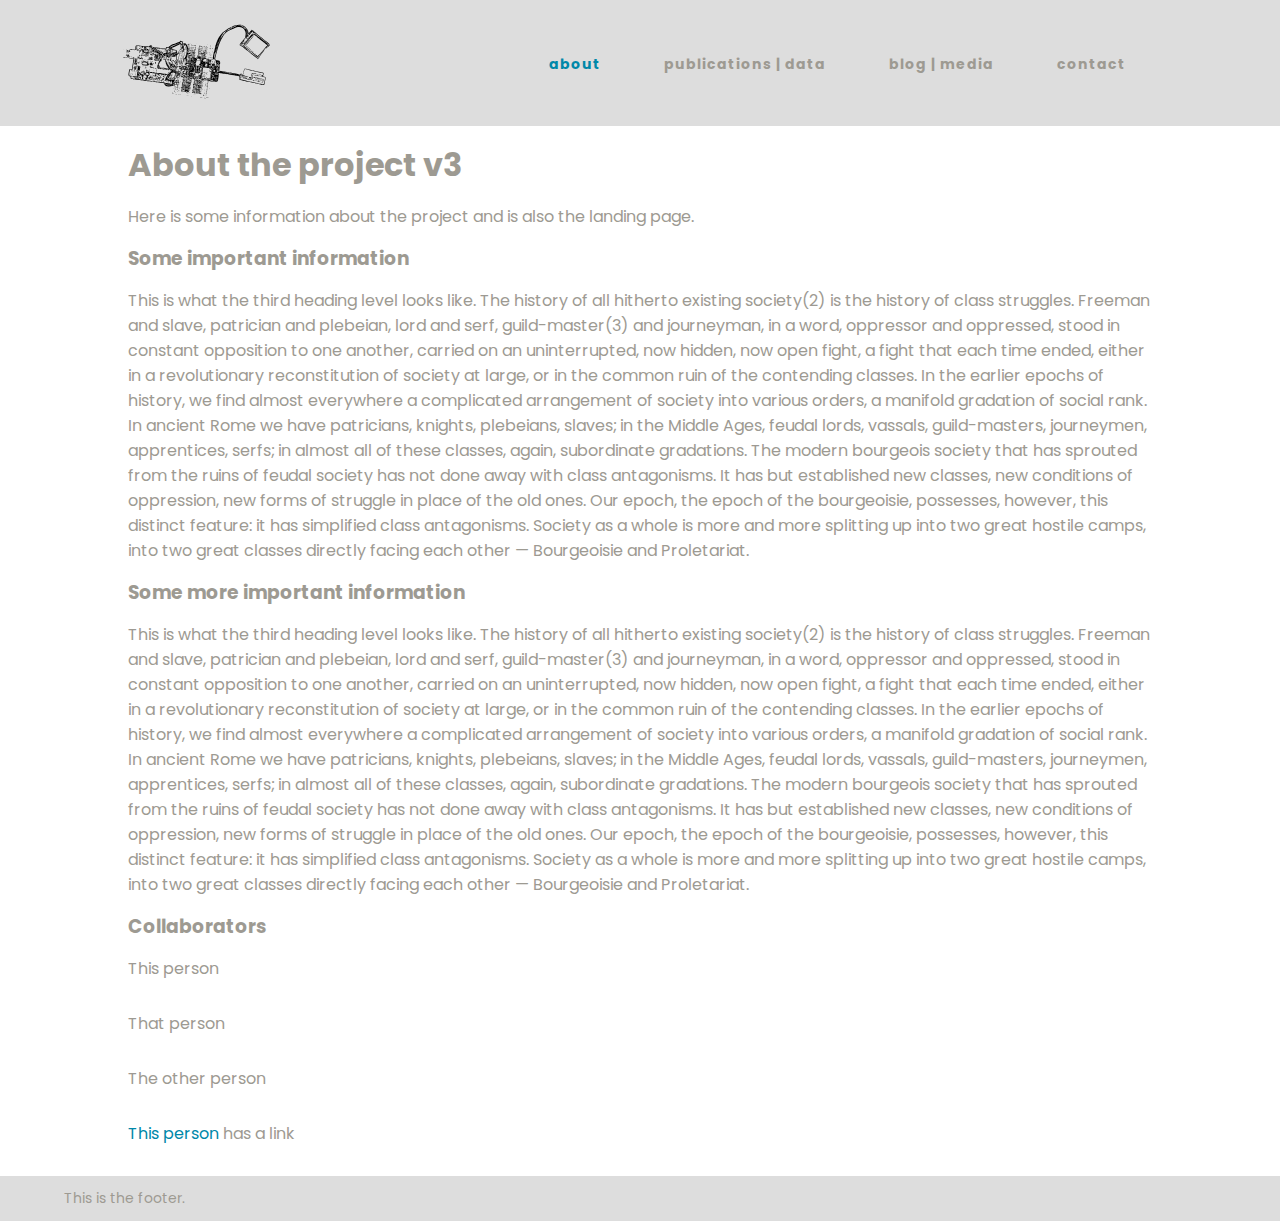
==== bettertest/index.html @ 4d80c507 "overflow mobile" ====
<!DOCTYPE html>
<html Lang="en">
<head>
  <meta charset="UTF-8">
  <meta name="viewport" content="width=device-width, initial-scaled=1.0">
  <meta http-equiv="X-UA-Compatible" content="ie=edge">
  <link rel="stylesheet" href="style.css">
  <title>navtest2</title>
</head>

<body>
<div class="site">
  <nav>
    <div class="logo">
      <img src="images/logo.svg" width=150px></img>
    </div>
    <ul class="nav-links">
      <li class="selected"><a href="index.html">about</a></li>
      <li><a href="publications.html">publications | data</a></li>
      <li><a href="media.html">blog | media</a></li>
      <li><a href="contact.html">contact</a></li>
    </ul>
    <div class="burger">
      <div class="line1"></div>
      <div class="line2"></div>
      <div class="line3"></div>
    </div>
  </nav>
  
  <div class="sitecontent">
    <h1>About the project v3</h1>
    <p>Here is some information about the project and is also the landing page.</p>

    <h3>Some important information</h3>
    <p> This is what the third heading level looks like. The history of all hitherto existing society(2) is the history of class struggles. Freeman and slave, patrician and plebeian, lord and serf, guild-master(3) and journeyman, in a word, oppressor and oppressed, stood in constant opposition to one another, carried on an uninterrupted, now hidden, now open fight, a fight that each time ended, either in a revolutionary reconstitution of society at large, or in the common ruin of the contending classes. In the earlier epochs of history, we find almost everywhere a complicated arrangement of society into various orders, a manifold gradation of social rank. In ancient Rome we have patricians, knights, plebeians, slaves; in the Middle Ages, feudal lords, vassals, guild-masters, journeymen, apprentices, serfs; in almost all of these classes, again, subordinate gradations. The modern bourgeois society that has sprouted from the ruins of feudal society has not done away with class antagonisms. It has but established new classes, new conditions of oppression, new forms of struggle in place of the old ones. Our epoch, the epoch of the bourgeoisie, possesses, however, this distinct feature: it has simplified class antagonisms. Society as a whole is more and more splitting up into two great hostile camps, into two great classes directly facing each other — Bourgeoisie and Proletariat.</p>
      
    <h3>Some more important information</h3>
    <p> This is what the third heading level looks like. The history of all hitherto existing society(2) is the history of class struggles. Freeman and slave, patrician and plebeian, lord and serf, guild-master(3) and journeyman, in a word, oppressor and oppressed, stood in constant opposition to one another, carried on an uninterrupted, now hidden, now open fight, a fight that each time ended, either in a revolutionary reconstitution of society at large, or in the common ruin of the contending classes. In the earlier epochs of history, we find almost everywhere a complicated arrangement of society into various orders, a manifold gradation of social rank. In ancient Rome we have patricians, knights, plebeians, slaves; in the Middle Ages, feudal lords, vassals, guild-masters, journeymen, apprentices, serfs; in almost all of these classes, again, subordinate gradations. The modern bourgeois society that has sprouted from the ruins of feudal society has not done away with class antagonisms. It has but established new classes, new conditions of oppression, new forms of struggle in place of the old ones. Our epoch, the epoch of the bourgeoisie, possesses, however, this distinct feature: it has simplified class antagonisms. Society as a whole is more and more splitting up into two great hostile camps, into two great classes directly facing each other — Bourgeoisie and Proletariat.</p>
    
    <h3>Collaborators</h3>
    <p>This person</p>
    <p>That person</p>
    <p>The other person</p>
    <p><a href="https://williamcioffi.github.io">This person</a> has a link</p> 
  </div>
  
  <script src="act.js"></script>

  <footer>This is the footer.</footer>
</div>
</body>
</html>
---- bettertest/style.css ----
@import url('https://fonts.googleapis.com/css?family=Poppins:400');

* {
  margin: 0px;
  padding: 0px;
  box-sizing: border-box;
}

html {
  overflow-y: scroll;
}

.site {
  position: relative;
  overflow-x: hidden;
}

li, a {
  font-family: "Poppins", sans-serif;
  font-weight: 400;
  font-size: 16px;
  color: #9d9a92;
  text-decoration: none;
}

footer {
  font-family: "Poppins", sans-serif;
  font-weight: 400;
  font-size: 14px;
  color: #9d9a92;
  min-height: 5vh;
  width: 100%;
  background-color: #dddddd;
  display: flex;
  justify-content: left;
  padding: 0px 5%;
  align-items: center;
  text-decoration: none;
}

.sitecontent {
  padding: 15px 0px;
  margin: 0px 10%;
  font-family: "Poppins", sans-serif;
  font-weight: 400;
  color: #9d9a92;
  text-decoration: none;
}

.sitecontent p {
  padding: 15px 0px;
}

.sitecontent a {
  color: #0088a9;
}

.sitecontent a:hover {
  text-decoration: underline;
}

nav {
  display: flex;
  justify-content: space-around;
  align-items: center;
  min-height: 14vh;
  width: 100%;
  background-color: #dddddd;
  font-family: 'Poppins', sans-serif;
}

.logo {
  color: #9d9a92;
  text-transform: uppercase;
  letter-spacing: 5px;
  font-size: 20px;
}

.nav-links {
  display: flex;
  justify-content: space-around;
  width: 50%
}

.nav-links li {
  list-style: none;
}

.nav-links a {
  color: #9d9a92;
  text-decoration: none;
  letter-spacing: 1px;
  font-weight: bold;
  font-size: 14px;
}

.nav-links a:hover {
  color: #0088a9;
  transition: all 0.3s ease;
}

.nav-links li.selected a {
  color: #0088a9;
}

.nav-links li.selected a:hover {
  color: #9d9a92;
}

.burger {
  display: none;
  cursor: pointer;
}

.burger div {
  width: 25px;
  height: 3px;
  background-color: #9d9a92;
  margin: 5px;
  transition: all 0.3s ease;
}

@media screen and (max-width:858px) {
  .sitecontent {
    padding: 10px 0px;
    margin: 0px 5%;
  }
  
  .nav-links {
    position: absolute;
    right: 0px;
    height: 86vh;
    top: 14vh;
    opacity: 0;
    background-color: #ffffff;
    display: flex;
    flex-direction: column;
    align-items: center;
    width: 50%;
    transform: translateX(100%);
    transition: all 0.5s ease-in;
  }
  
  .nav-links li {
    opacity: 0;
  }
  
  .burger {
    display: block;
  }
}

.nav-active {
  opacity: 1;
  background-color: #dddddd;
  transform: translateX(0%);
}

@keyframes navlinkfade {
  from {
    opacity: 0;
    transform: translateX(50px);
  }
  to {
    opacity: 1;
    transform: translateX(0px);
  }
}

.toggle .line1 {
  transform: rotate(-45deg) translate(-5px, 6px);
}

.toggle .line2 {
  opacity: 0;
}

.toggle .line3 {
  transform: rotate(45deg) translate(-5px, -6px);
}
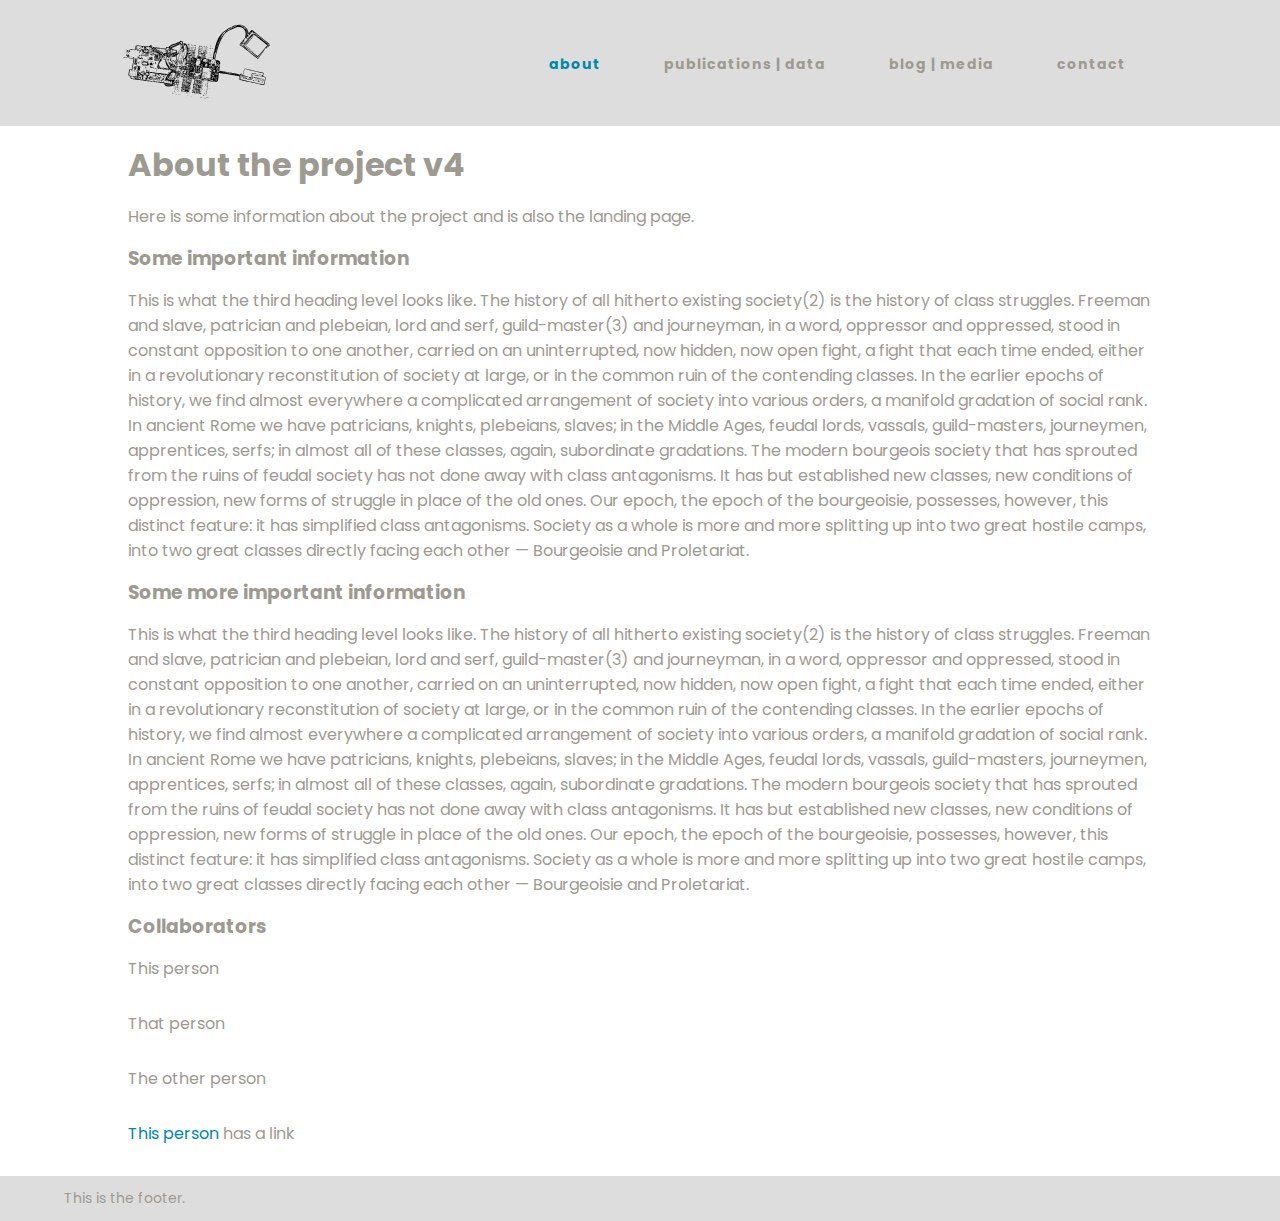
==== commit c349a4f0: "similar overflow solution" ====
--- a/bettertest/index.html
+++ b/bettertest/index.html
@@ -10,6 +10,7 @@
 
 <body>
 <div class="site">
+
   <nav>
     <div class="logo">
       <img src="images/logo.svg" width=150px></img>
@@ -28,7 +29,7 @@
   </nav>
   
   <div class="sitecontent">
-    <h1>About the project v3</h1>
+    <h1>About the project v4</h1>
     <p>Here is some information about the project and is also the landing page.</p>
 
     <h3>Some important information</h3>
--- a/bettertest/style.css
+++ b/bettertest/style.css
@@ -12,7 +12,6 @@
 
 .site {
   position: relative;
-  overflow-x: hidden;
 }
 
 li, a {
@@ -121,7 +120,11 @@
 }
 
 @media screen and (max-width:858px) {
-  .sitecontent {
+  .site {
+  overflow-x: hidden;
+  }
+ 
+ .sitecontent {
     padding: 10px 0px;
     margin: 0px 5%;
   }
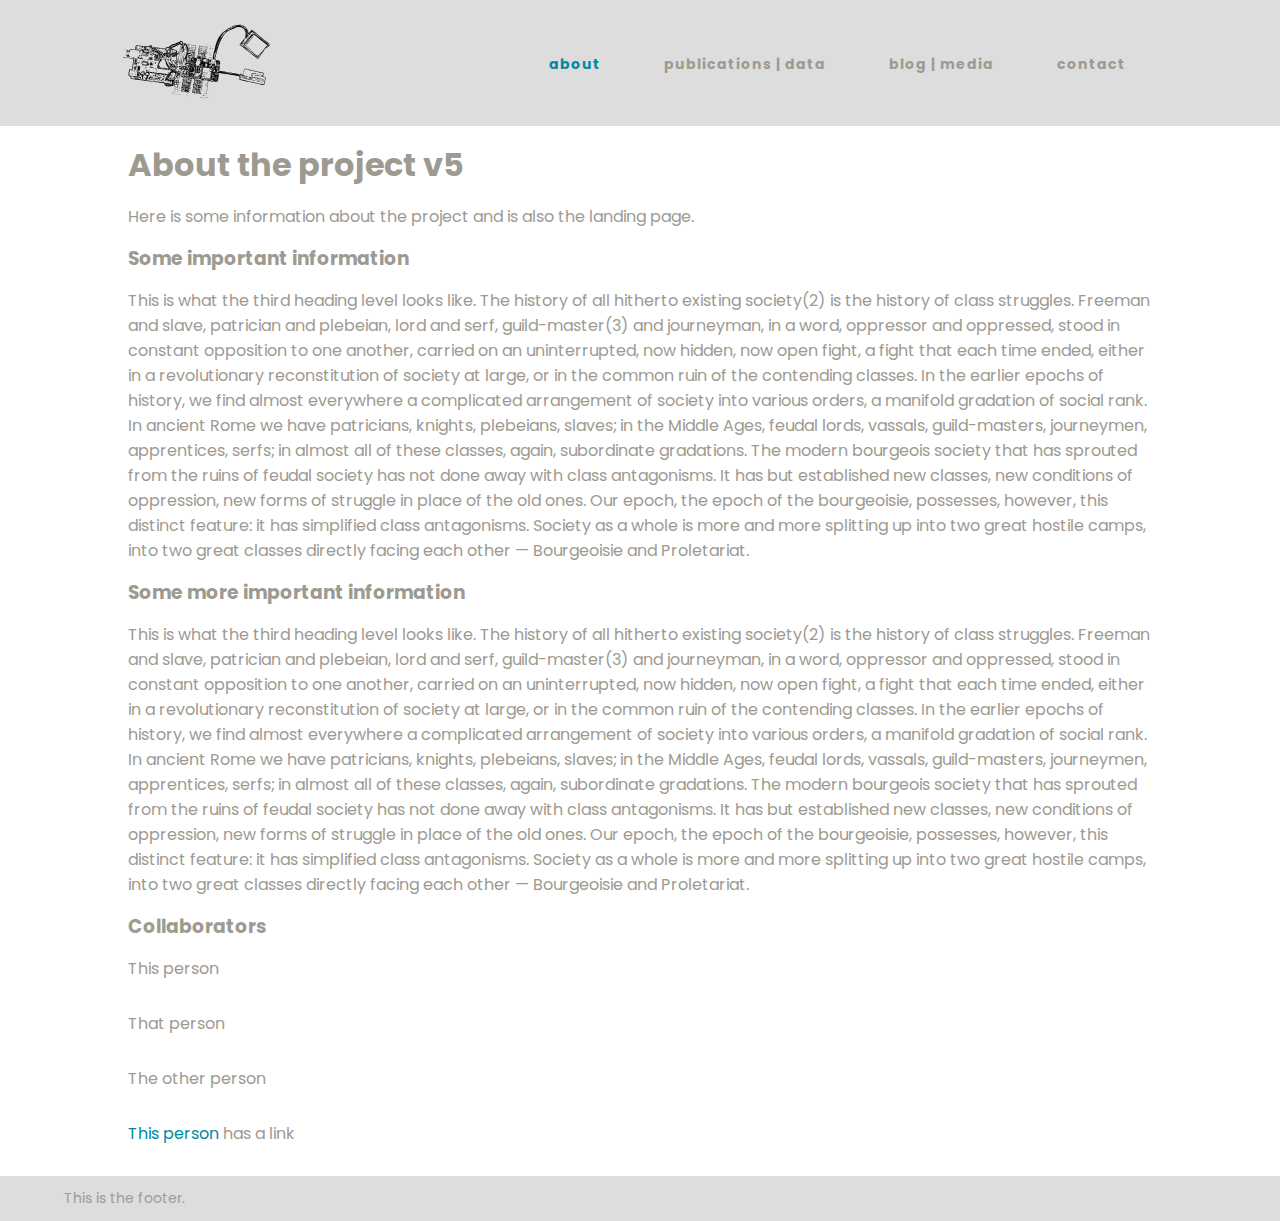
==== commit 64b83d05: "contact page fix?" ====
--- a/bettertest/index.html
+++ b/bettertest/index.html
@@ -29,7 +29,7 @@
   </nav>
   
   <div class="sitecontent">
-    <h1>About the project v4</h1>
+    <h1>About the project v5</h1>
     <p>Here is some information about the project and is also the landing page.</p>
 
     <h3>Some important information</h3>
@@ -48,6 +48,7 @@
   <script src="act.js"></script>
 
   <footer>This is the footer.</footer>
+  
 </div>
 </body>
 </html>--- a/bettertest/style.css
+++ b/bettertest/style.css
@@ -121,7 +121,7 @@
 
 @media screen and (max-width:858px) {
   .site {
-  overflow-x: hidden;
+    overflow-x: hidden;
   }
  
  .sitecontent {
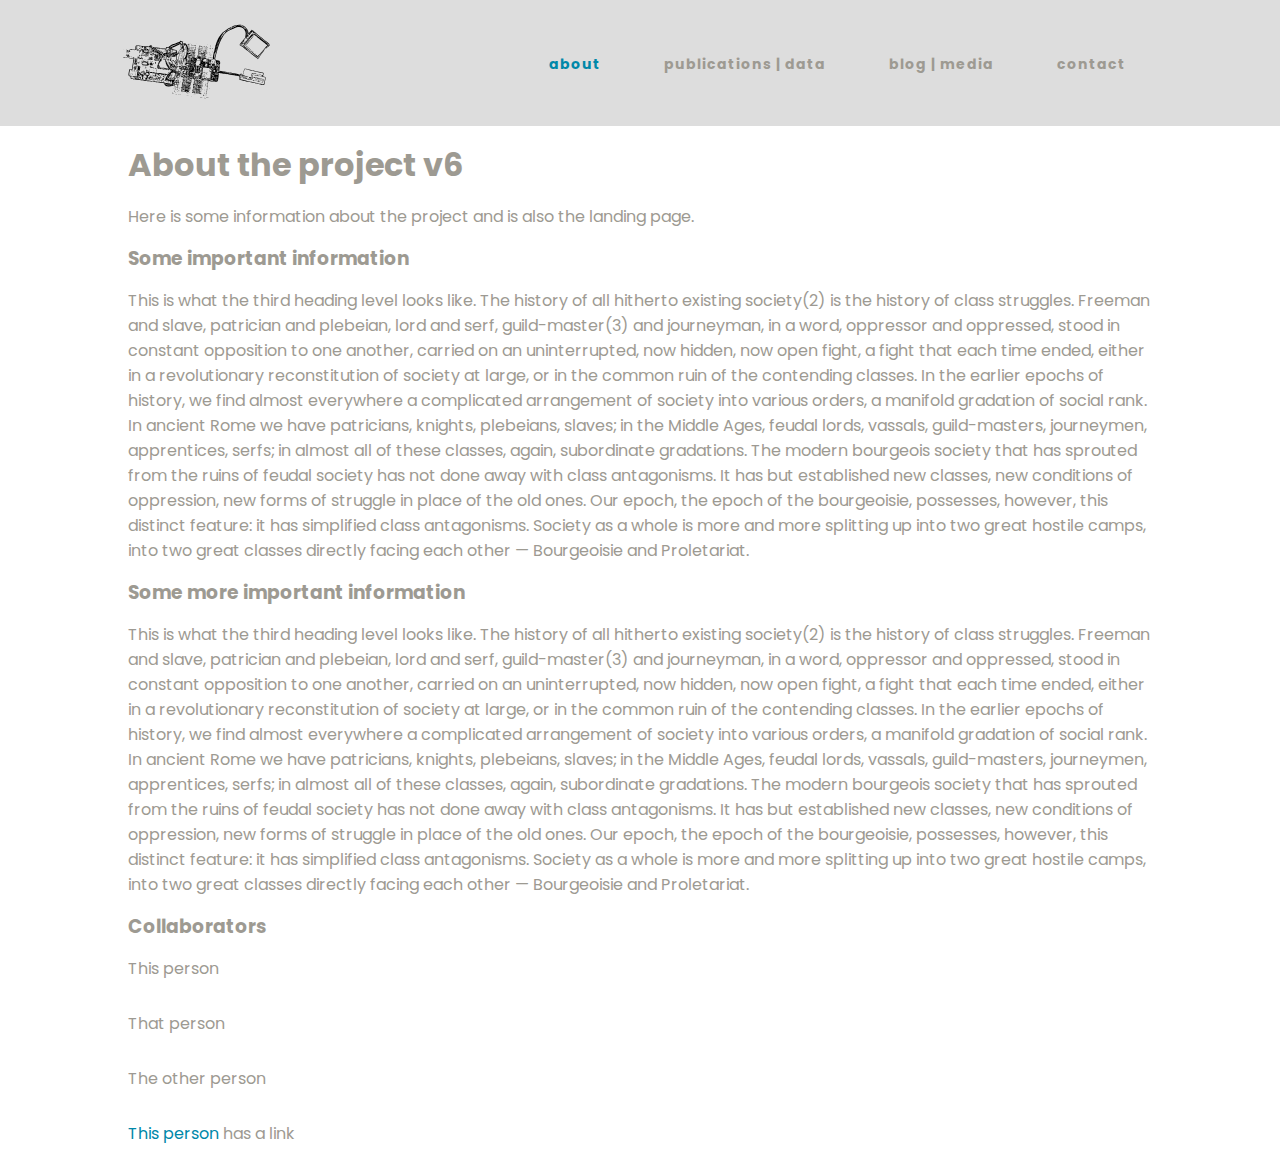
==== commit c084de3f: "scroll bar fixing" ====
--- a/bettertest/index.html
+++ b/bettertest/index.html
@@ -29,7 +29,7 @@
   </nav>
   
   <div class="sitecontent">
-    <h1>About the project v5</h1>
+    <h1>About the project v6</h1>
     <p>Here is some information about the project and is also the landing page.</p>
 
     <h3>Some important information</h3>
@@ -46,8 +46,6 @@
   </div>
   
   <script src="act.js"></script>
-
-  <footer>This is the footer.</footer>
   
 </div>
 </body>
--- a/bettertest/style.css
+++ b/bettertest/style.css
@@ -6,34 +6,11 @@
   box-sizing: border-box;
 }
 
-html {
-  overflow-y: scroll;
-}
-
-.site {
-  position: relative;
-}
-
 li, a {
   font-family: "Poppins", sans-serif;
   font-weight: 400;
   font-size: 16px;
   color: #9d9a92;
-  text-decoration: none;
-}
-
-footer {
-  font-family: "Poppins", sans-serif;
-  font-weight: 400;
-  font-size: 14px;
-  color: #9d9a92;
-  min-height: 5vh;
-  width: 100%;
-  background-color: #dddddd;
-  display: flex;
-  justify-content: left;
-  padding: 0px 5%;
-  align-items: center;
   text-decoration: none;
 }
 
@@ -120,10 +97,14 @@
 }
 
 @media screen and (max-width:858px) {
-  .site {
+  body, html {
+    overflow-x: hidden
+  }
+  
+  .site{
     overflow-x: hidden;
   }
- 
+  
  .sitecontent {
     padding: 10px 0px;
     margin: 0px 5%;
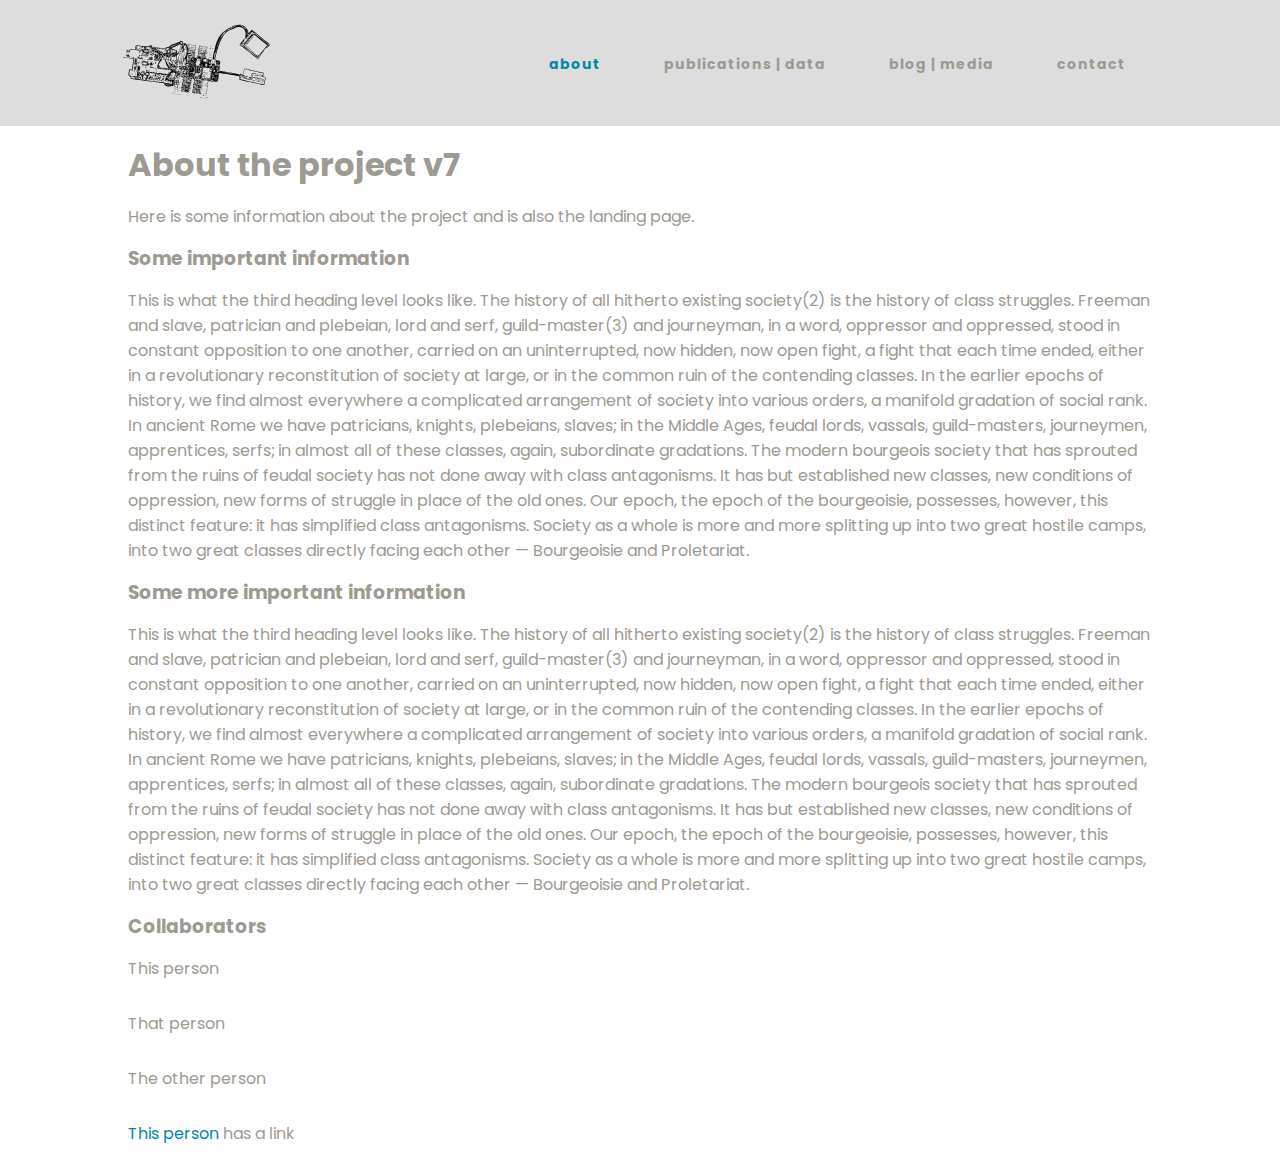
==== commit 7f354ee3: "adjust position" ====
--- a/bettertest/index.html
+++ b/bettertest/index.html
@@ -29,7 +29,7 @@
   </nav>
   
   <div class="sitecontent">
-    <h1>About the project v6</h1>
+    <h1>About the project v7</h1>
     <p>Here is some information about the project and is also the landing page.</p>
 
     <h3>Some important information</h3>
--- a/bettertest/style.css
+++ b/bettertest/style.css
@@ -103,6 +103,7 @@
   
   .site{
     overflow-x: hidden;
+    position: relative;
   }
   
  .sitecontent {
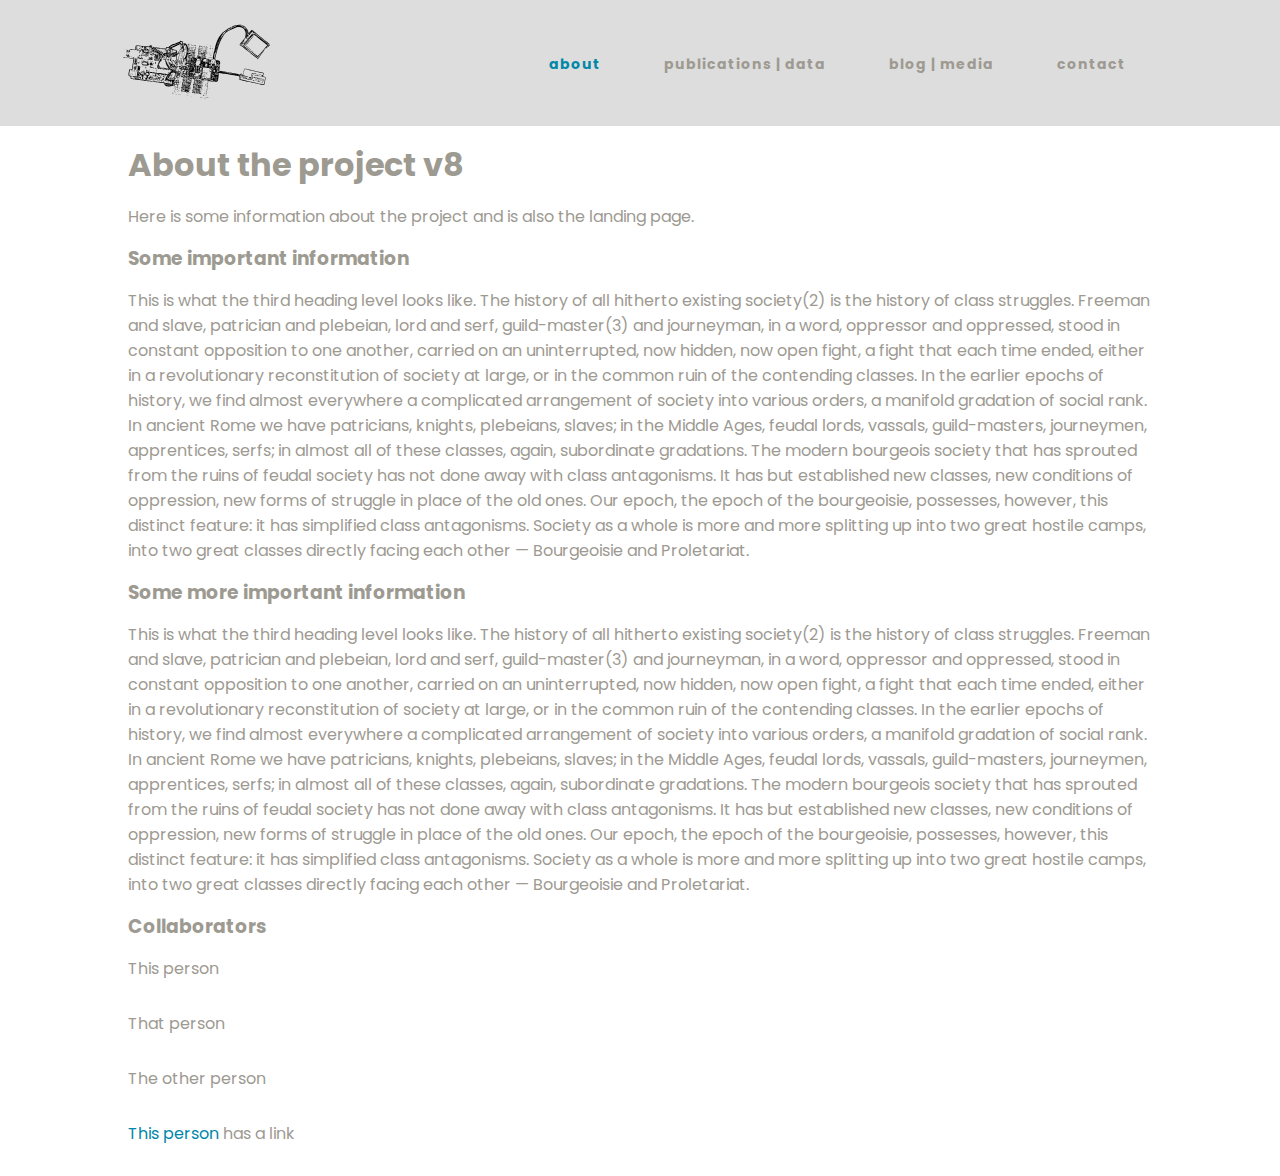
==== commit 71649ccf: "try to get back" ====
--- a/bettertest/index.html
+++ b/bettertest/index.html
@@ -29,7 +29,7 @@
   </nav>
   
   <div class="sitecontent">
-    <h1>About the project v7</h1>
+    <h1>About the project v8</h1>
     <p>Here is some information about the project and is also the landing page.</p>
 
     <h3>Some important information</h3>
--- a/bettertest/style.css
+++ b/bettertest/style.css
@@ -96,11 +96,7 @@
   transition: all 0.3s ease;
 }
 
-@media screen and (max-width:858px) {
-  body, html {
-    overflow-x: hidden
-  }
-  
+@media screen and (max-width:858px) {  
   .site{
     overflow-x: hidden;
     position: relative;
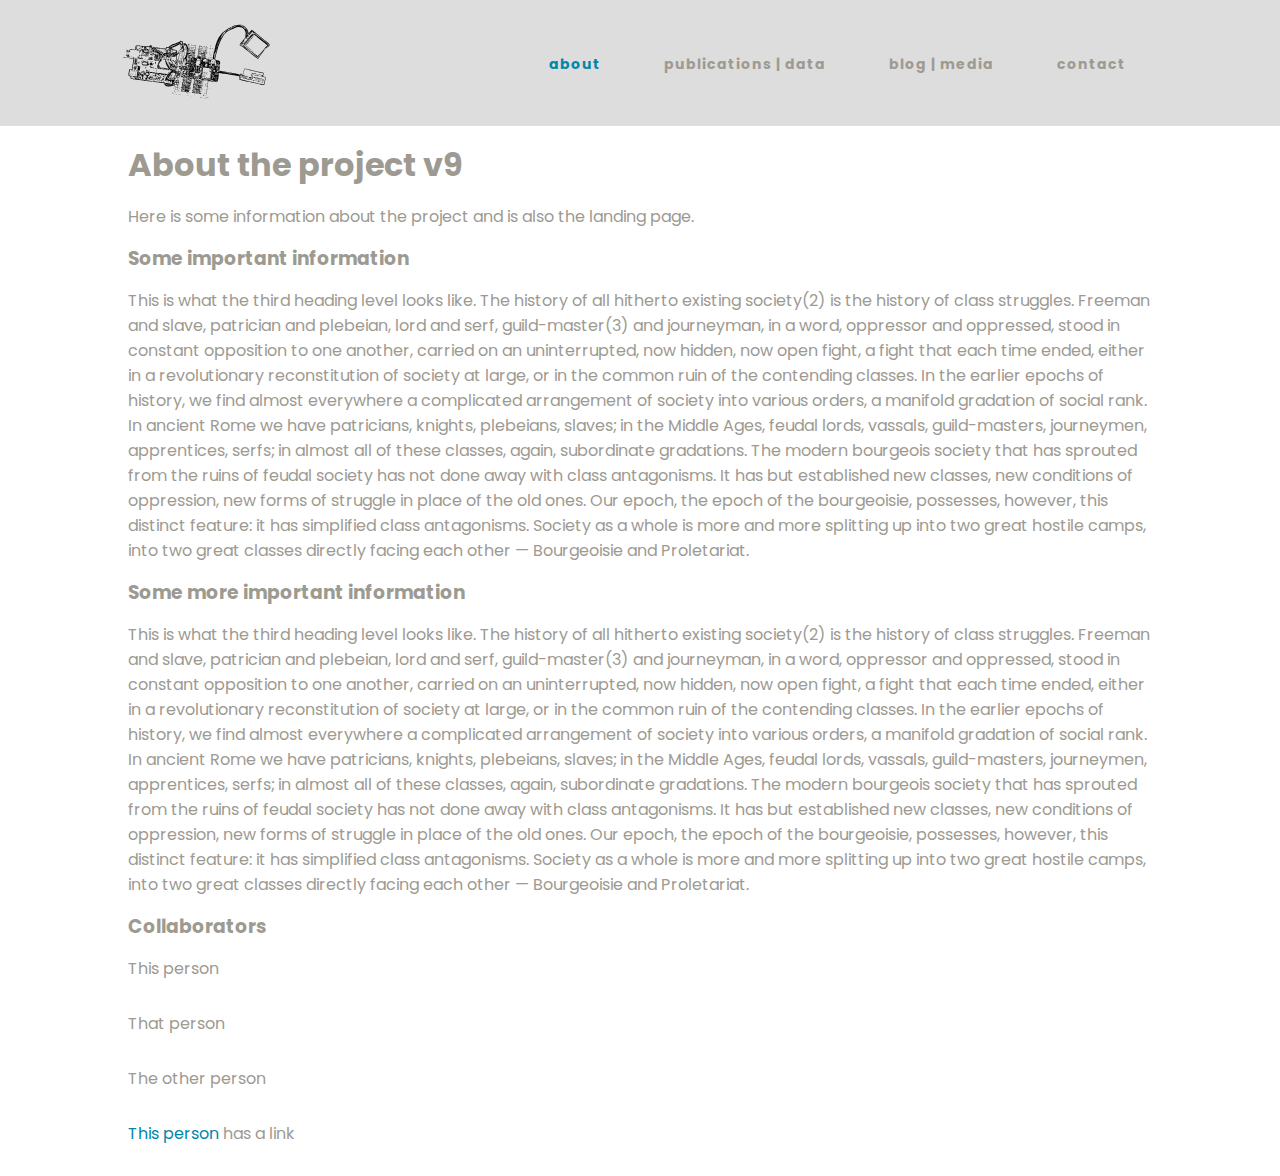
==== commit 7f0dc0f7: "back to basics" ====
--- a/bettertest/index.html
+++ b/bettertest/index.html
@@ -9,7 +9,6 @@
 </head>
 
 <body>
-<div class="site">
 
   <nav>
     <div class="logo">
@@ -29,7 +28,7 @@
   </nav>
   
   <div class="sitecontent">
-    <h1>About the project v8</h1>
+    <h1>About the project v9</h1>
     <p>Here is some information about the project and is also the landing page.</p>
 
     <h3>Some important information</h3>
@@ -47,6 +46,5 @@
   
   <script src="act.js"></script>
   
-</div>
 </body>
 </html>--- a/bettertest/style.css
+++ b/bettertest/style.css
@@ -96,15 +96,15 @@
   transition: all 0.3s ease;
 }
 
-@media screen and (max-width:858px) {  
-  .site{
+@media screen and (max-width:858px) { 
+  body {
     overflow-x: hidden;
-    position: relative;
   }
   
  .sitecontent {
     padding: 10px 0px;
     margin: 0px 5%;
+    overflow-x: hidden;
   }
   
   .nav-links {
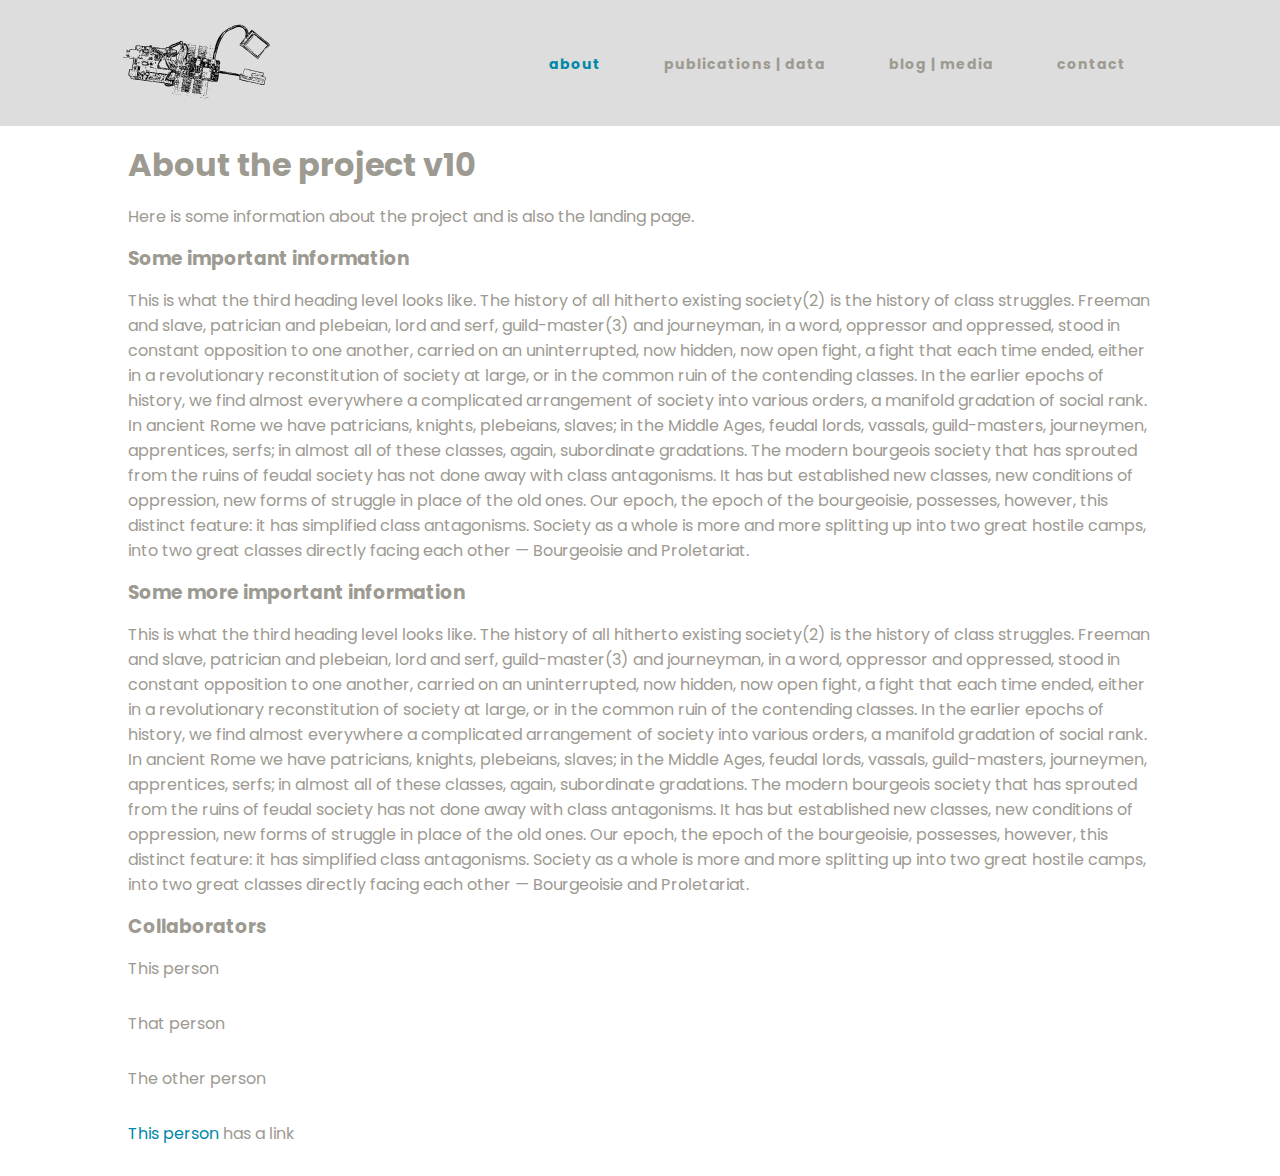
==== commit 4b0be1da: "fix some typos" ====
--- a/bettertest/index.html
+++ b/bettertest/index.html
@@ -9,6 +9,7 @@
 </head>
 
 <body>
+<div class="site">
 
   <nav>
     <div class="logo">
@@ -28,7 +29,7 @@
   </nav>
   
   <div class="sitecontent">
-    <h1>About the project v9</h1>
+    <h1>About the project v10</h1>
     <p>Here is some information about the project and is also the landing page.</p>
 
     <h3>Some important information</h3>
@@ -46,5 +47,6 @@
   
   <script src="act.js"></script>
   
+</div>
 </body>
 </html>--- a/bettertest/style.css
+++ b/bettertest/style.css
@@ -97,14 +97,14 @@
 }
 
 @media screen and (max-width:858px) { 
-  body {
+  .site {
     overflow-x: hidden;
+    position: relative;
   }
   
  .sitecontent {
     padding: 10px 0px;
     margin: 0px 5%;
-    overflow-x: hidden;
   }
   
   .nav-links {
